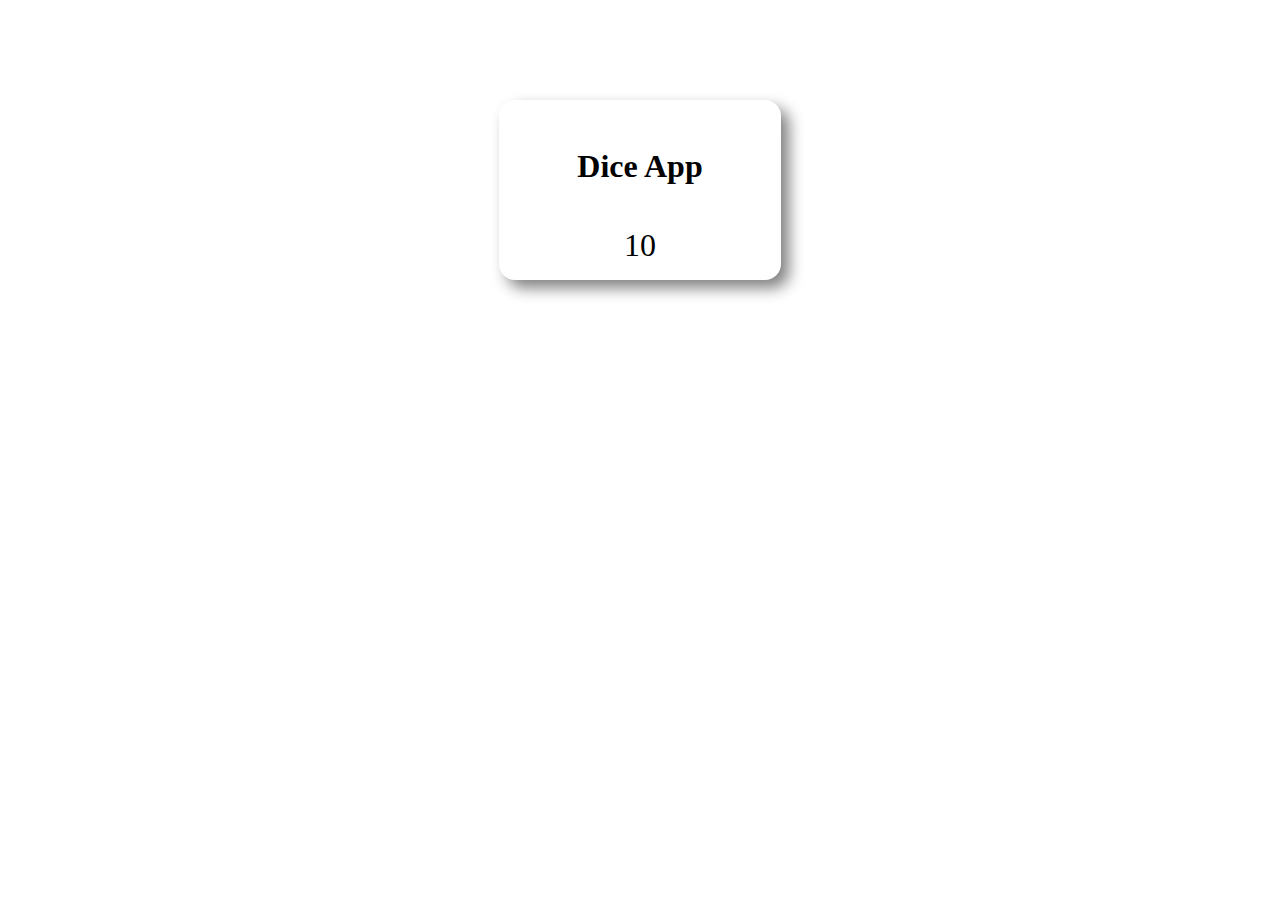
==== dice/index.html @ 2d87d89a "diceapp" ====
<!doctype html>
<html>
    <head>
        <meta charset="utf-8">
        <title>Dice App</title>
        <link rel="stylesheet" href="style.css">
        <link rel="icon"  href="favicon.png">
    </head>
    <body>
        
        <div class="appHolder">
            <h4>Dice App</h4>
            <div id="numberHolder">10</div>
        </div>
    
    </body>    
</html>
---- dice/style.css ----
.appHolder{
    width: 250px;
    margin: 100px auto;
    text-align: center;
    font-size: 2rem;
    box-shadow: 8px 8px 15px gray;
    border-radius: 1rem;
    padding: 1rem;
    padding-top: 5px;
}
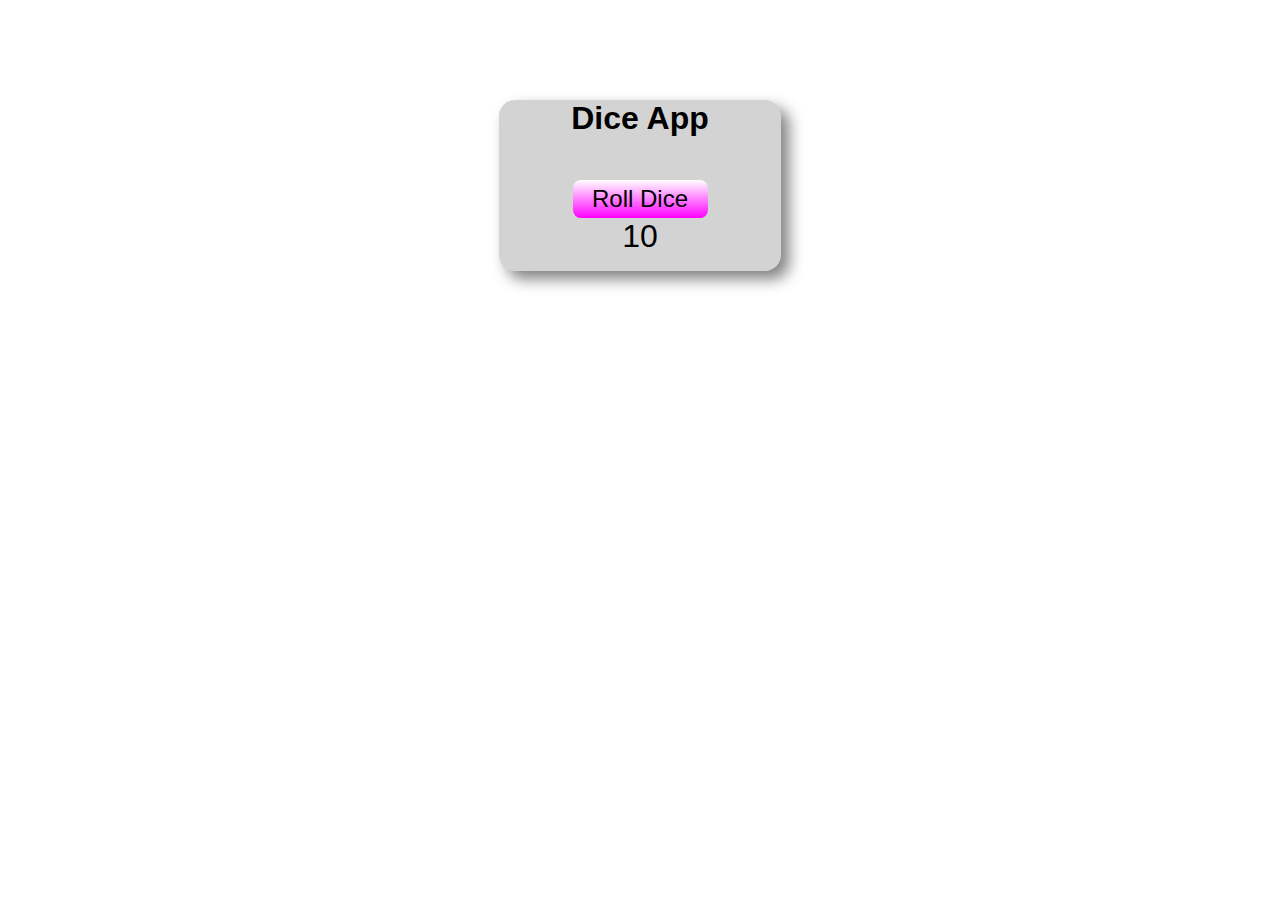
==== commit f9393a8a: "buttons" ====
--- a/dice/index.html
+++ b/dice/index.html
@@ -4,12 +4,14 @@
         <meta charset="utf-8">
         <title>Dice App</title>
         <link rel="stylesheet" href="style.css">
+        <script src="prefixfree.js"></script>
         <link rel="icon"  href="favicon.png">
     </head>
     <body>
         
         <div class="appHolder">
             <h4>Dice App</h4>
+            <div class="button">Roll Dice</div>
             <div id="numberHolder">10</div>
         </div>
     
--- a/dice/style.css
+++ b/dice/style.css
@@ -1,4 +1,8 @@
+body{
+    font-family: sans-serif;
+}
 .appHolder{
+    background: lightgray;
     width: 250px;
     margin: 100px auto;
     text-align: center;
@@ -6,5 +10,22 @@
     box-shadow: 8px 8px 15px gray;
     border-radius: 1rem;
     padding: 1rem;
-    padding-top: 5px;
+    padding-top: 0px;
+    user-select: none;
+}
+
+.button{
+    width:50%;
+    height: 20%;
+    border-radius: 0.5rem;
+    background: linear-gradient(white,magenta);
+    margin: 0 auto;
+    font-size: 1.5rem;
+    padding: 5px;
+    font-family: sans-serif;
+}
+
+.button:active{
+     background: linear-gradient(magenta,white);
+    
 }